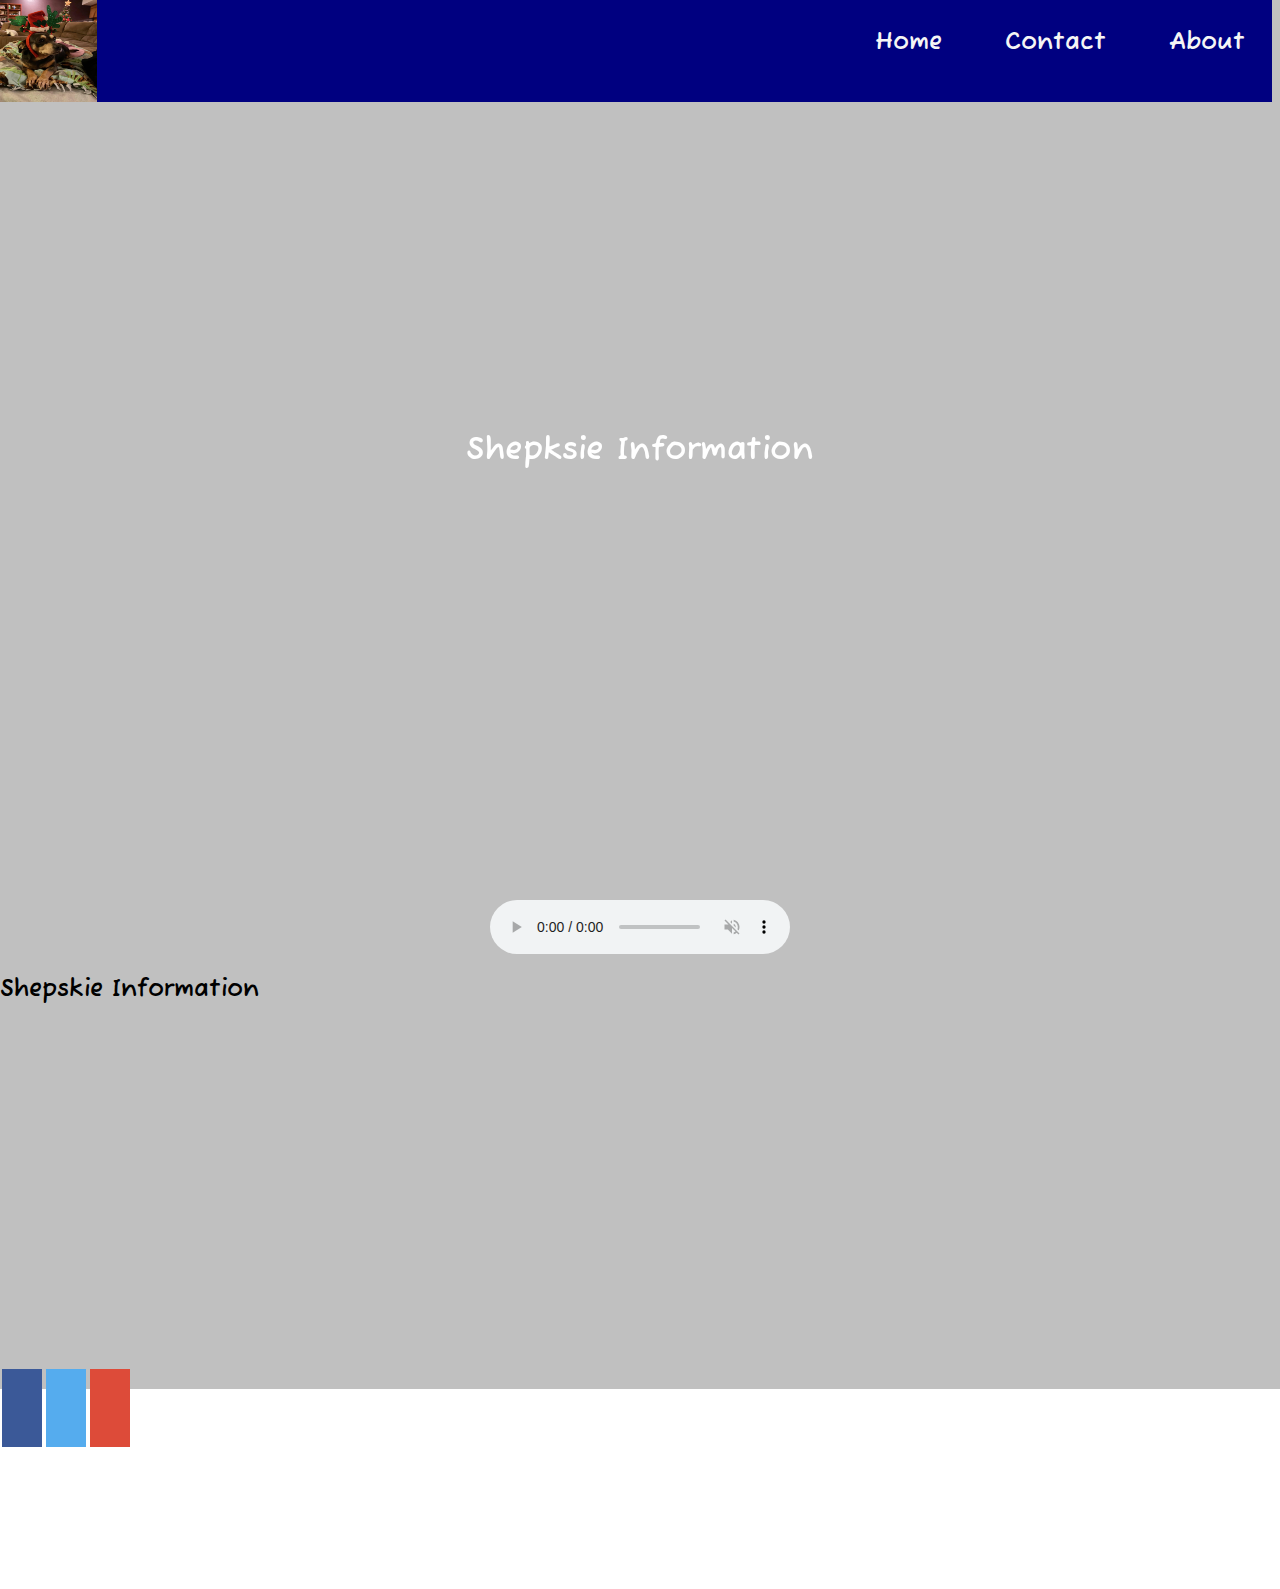
==== final-project/index.html @ 0ad6dc7b "unpdates" ====
<!DOCTYPE html>
<html lang="en">
<head>
    <meta charset="UTF-8">
    <meta http-equiv="X-UA-Compatible" content="IE=edge">
    <meta name="viewport" content="width=device-width, initial-scale=1.0">
    <title>Home</title>
    <link rel="stylesheet" href="Styles/style.css">
</head>
<body>
    <nav>
        <header>
            <a href="index.html">
                <img src="Images/Shadow Xmas.jpg" alt="WolfLogo">
            </a>
        </header>

        <ul>
            <li><a href="index.html">Home</a></li>
            <li><a href="contact.html">Contact</a></li>
            <li><a href="about.html">About</a></li>
         </ul>
    </nav>

    <div class = "overlay">
        <h1>Shepksie Information</h1>
    </div>
    
    <audio style = "margin: 0 auto; display: block" controls autoplay muted >
        <source src = "media/summer.mp3" type = "audio/MP3">
    </audio>
    
    <h2>Shepskie Information</h2>
    
    <iframe class="center" width="560" height="315" src="https://www.youtube.com/embed/oM2QYiArr4c" title="YouTube video player" frameborder="0" allow="accelerometer; autoplay; clipboard-write; encrypted-media; gyroscope; picture-in-picture" allowfullscreen></iframe>    
    
    <footer>
        <a href="#" class="fa fa-facebook"></a>
        <a href="#" class="fa fa-twitter"></a>
        <a href="#" class="fa fa-google"></a>
    
        <i class="fa-brands fa-github"></i>
      </footer>
      
</body>
</html>
---- final-project/Styles/style.css ----
@import url('https://fonts.googleapis.com/css2?family=Fuzzy+Bubbles&display=swap');


ul {
    list-style-type: none;
    margin: 0;
    padding: 0;
  }

 nav{
    width: 100%;
    height: 110px;
    background-color: navy;
    display: inline-block;
    margin: -8px;
    box-sizing: border-box;
    position: fixed;
    font-family: 'Fuzzy Bubbles', cursive;
  }

  nav ul{
    float: right;
    list-style-type: none;
    font-size: x-large;
  }

  nav ul li{
    display: inline-block;
    margin: 15px;
  }

  nav ul li a{
    color: whitesmoke;
    text-decoration: none;
    font-weight: bolder;
  }

  img{
    float: left;
    width: 105px;
    height: 110px
  }
  
  body{
    font-family: 'Fuzzy Bubbles', cursive;
    margin:0;
    background: silver;
    background-size: cover;
  }
  
  video{
    position: absolute;
    top:0;
    left:0;
    width: 100%;
    -o-object-fit: cover;
    object-fit: cover;
    -o-object-position: center;
    object-position: center;
  }
  
  .overlay{
    display: flex;
    display: -webkit-box;
    display: -ms-flexbox;
    -webkit-box-align: center;
        -ms-flex-align: center;
            align-items: center;
    -webkit-box-pack: center;
        -ms-flex-pack: center;
    min-height: 100vh;
    justify-content: center;
  }
  
  .overlay h1{
    color: #fff;
    mix-blend-mode: overlay;
    text-align: center;
    padding: 5px 15px;
  }
  
  nav a{
    color: #fff;
    padding: 0 12px;
    text-decoration: none;
  }
  h3{
    color: #fff;
    text-align: center;
  }
  footer{
    background-color: #fff;
    width: 100%;
    height: 200px;
    margin-top: 50px;
  }
  .fa {
    padding: 20px;
    font-size: 30px;
    width: 50px;
    text-align: center;
    text-decoration: none;
    margin: 5px 2px;
  }
  
  .fa:hover {
      opacity: 0.7;
  }
  
  .fa-facebook {
    background: #3B5998;
    color: white;
  }
  
  .fa-twitter {
    background: #55ACEE;
    color: white;
  }
  
  .fa-google {
    background: #dd4b39;
    color: white;
  }
  
  
  iframe.center{
display: block;
margin-left: auto;
margin-right: auto;
  }
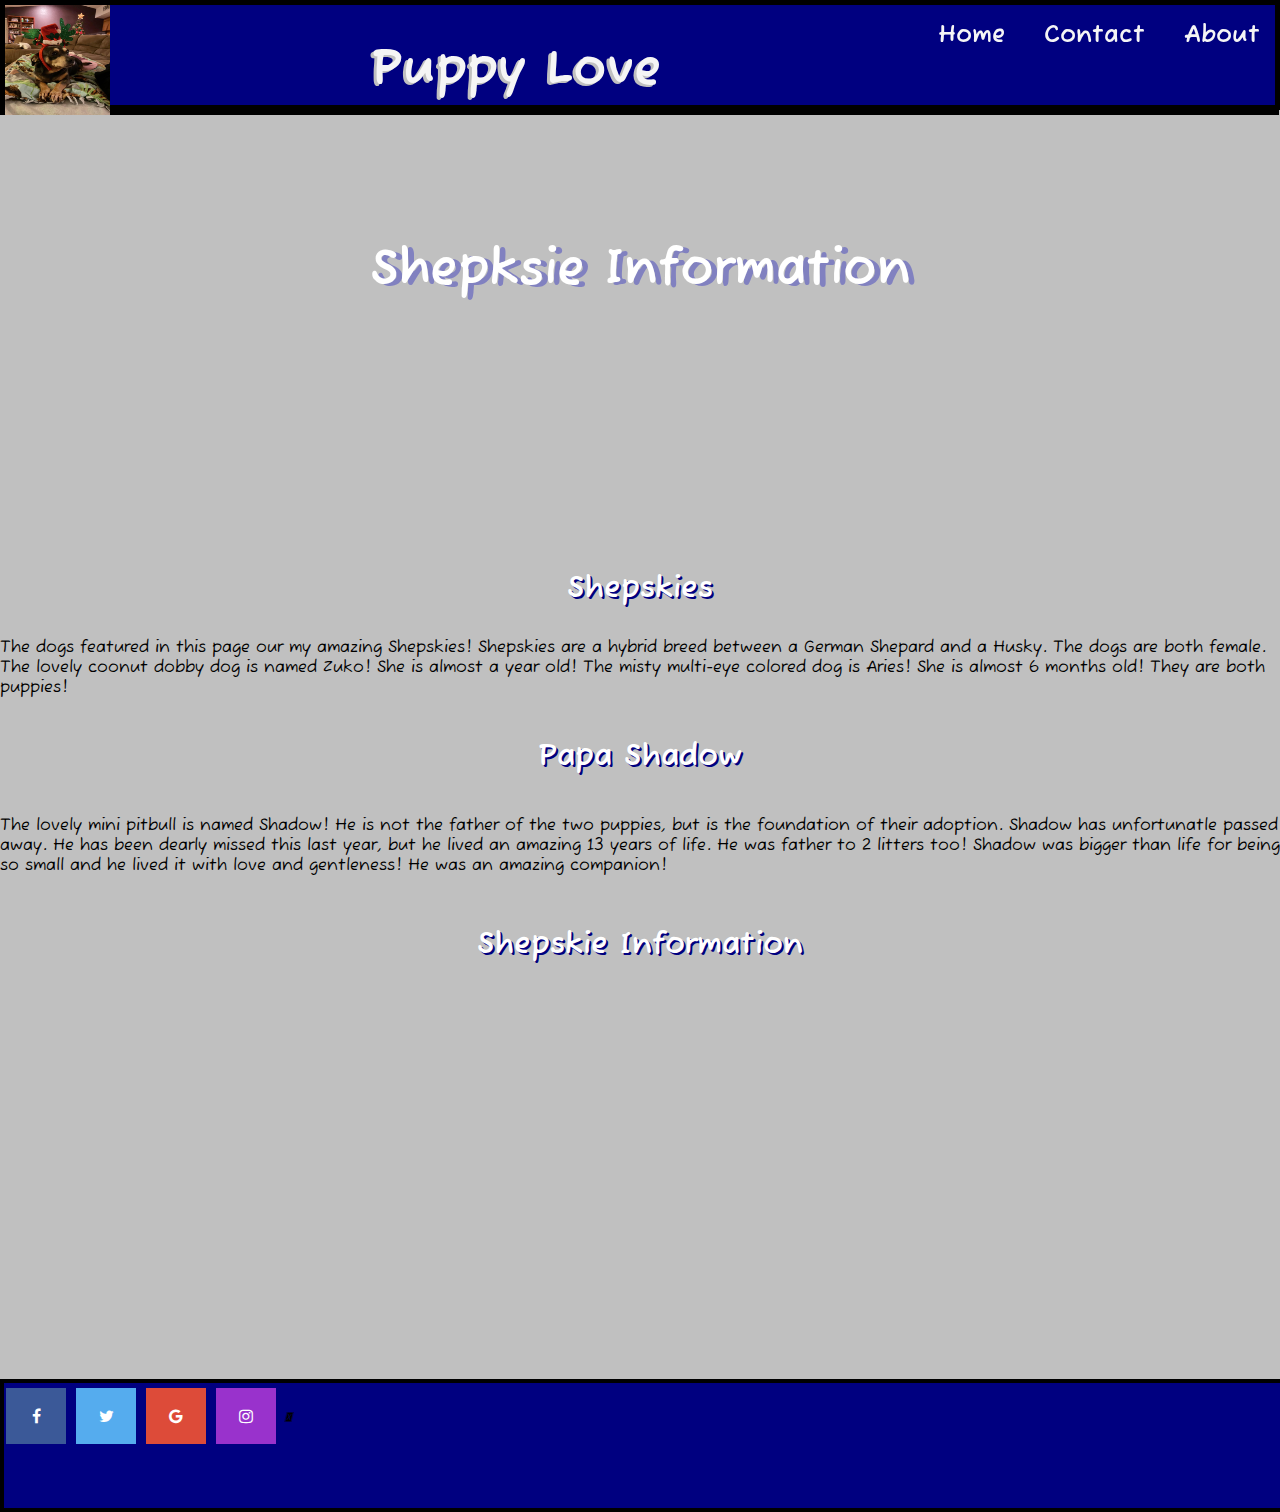
==== commit 3e57cf56: "File Updates" ====
--- a/final-project/index.html
+++ b/final-project/index.html
@@ -6,6 +6,7 @@
     <meta name="viewport" content="width=device-width, initial-scale=1.0">
     <title>Home</title>
     <link rel="stylesheet" href="Styles/style.css">
+    <link rel="stylesheet" href="https://cdnjs.cloudflare.com/ajax/libs/font-awesome/4.7.0/css/font-awesome.min.css">
 </head>
 <body>
     <nav>
@@ -20,17 +21,21 @@
             <li><a href="contact.html">Contact</a></li>
             <li><a href="about.html">About</a></li>
          </ul>
+
+         <h1>Puppy Love </h1>
+
     </nav>
 
     <div class = "overlay">
-        <h1>Shepksie Information</h1>
+        <h2>Shepksie Information</h2>
     </div>
     
-    <audio style = "margin: 0 auto; display: block" controls autoplay muted >
-        <source src = "media/summer.mp3" type = "audio/MP3">
-    </audio>
-    
-    <h2>Shepskie Information</h2>
+    <h3>Shepskies</h3>
+    <p>The dogs featured in this page our my amazing Shepskies! Shepskies are a hybrid breed between a German Shepard and a Husky. The dogs are both female. The lovely coonut dobby dog is named Zuko! She is almost a year old! The misty multi-eye colored dog is Aries! She is almost 6 months old! They are both puppies!</p>
+    <h4>Papa Shadow</h4>
+    <p>The lovely mini pitbull is named Shadow! He is not the father of the two puppies, but is the foundation of their adoption. Shadow has unfortunatle passed away. He has been dearly missed this last year, but he lived an amazing 13 years of life. He was father to 2 litters too! Shadow was bigger than life for being so small and he lived it with love and gentleness! He was an amazing companion!</p>
+
+    <h5>Shepskie Information</h5>
     
     <iframe class="center" width="560" height="315" src="https://www.youtube.com/embed/oM2QYiArr4c" title="YouTube video player" frameborder="0" allow="accelerometer; autoplay; clipboard-write; encrypted-media; gyroscope; picture-in-picture" allowfullscreen></iframe>    
     
@@ -38,6 +43,7 @@
         <a href="#" class="fa fa-facebook"></a>
         <a href="#" class="fa fa-twitter"></a>
         <a href="#" class="fa fa-google"></a>
+        <a href="#" class="fa fa-instagram"></a>
     
         <i class="fa-brands fa-github"></i>
       </footer>
--- a/final-project/Styles/style.css
+++ b/final-project/Styles/style.css
@@ -7,124 +7,149 @@
     padding: 0;
   }
 
- nav{
+nav{ 
     width: 100%;
     height: 110px;
     background-color: navy;
     display: inline-block;
-    margin: -8px;
     box-sizing: border-box;
     position: fixed;
     font-family: 'Fuzzy Bubbles', cursive;
+    box-shadow: -1px 5px black;
+    border: 5px solid black;
   }
 
-  nav ul{
+nav ul{
     float: right;
     list-style-type: none;
     font-size: x-large;
   }
 
-  nav ul li{
+nav ul li{
     display: inline-block;
     margin: 15px;
   }
 
-  nav ul li a{
+nav ul li a{
     color: whitesmoke;
     text-decoration: none;
     font-weight: bolder;
   }
 
-  img{
+h1 {
+    color: whitesmoke;
+    text-decoration: none;
+    font-weight: bolder;
+    font-size: 50px;
+    text-align: center;
+    text-shadow: -3px 2px silver;
+  }
+
+img{
     float: left;
     width: 105px;
     height: 110px
   }
   
-  body{
+body{
     font-family: 'Fuzzy Bubbles', cursive;
     margin:0;
     background: silver;
     background-size: cover;
   }
   
-  video{
+video{
     position: absolute;
     top:0;
     left:0;
     width: 100%;
-    -o-object-fit: cover;
-    object-fit: cover;
-    -o-object-position: center;
-    object-position: center;
   }
   
-  .overlay{
+.overlay{
     display: flex;
-    display: -webkit-box;
-    display: -ms-flexbox;
     -webkit-box-align: center;
         -ms-flex-align: center;
             align-items: center;
     -webkit-box-pack: center;
         -ms-flex-pack: center;
-    min-height: 100vh;
+    min-height: 60vh;
     justify-content: center;
   }
   
-  .overlay h1{
-    color: #fff;
+.overlay h2{
+    color: white;
     mix-blend-mode: overlay;
     text-align: center;
-    padding: 5px 15px;
+    font-size: 50px;
+    text-shadow: 6px 2px navy
+
   }
   
-  nav a{
-    color: #fff;
-    padding: 0 12px;
-    text-decoration: none;
+h3{
+    color: white;
+    text-align: center;
+    font-size: 30px;
+    text-shadow: 2px 2px navy
   }
-  h3{
-    color: #fff;
+
+h4{
+    color: white;
     text-align: center;
+    font-size: 30px;
+    text-shadow: 2px 2px navy
+
   }
-  footer{
-    background-color: #fff;
+
+h5{
+    color: white;
+    text-align: center;
+    font-size: 30px;
+    text-shadow: 2px 2px navy
+  }
+  
+footer{
+    background-color: navy;
     width: 100%;
-    height: 200px;
+    height: 125px;
     margin-top: 50px;
+    border: 4px solid black;
   }
-  .fa {
+
+.fa {
     padding: 20px;
-    font-size: 30px;
-    width: 50px;
+    font-size: 10px;
+    width: 20px;
     text-align: center;
     text-decoration: none;
     margin: 5px 2px;
   }
   
-  .fa:hover {
+.fa:hover {
       opacity: 0.7;
   }
   
-  .fa-facebook {
+.fa-facebook {
     background: #3B5998;
     color: white;
   }
   
-  .fa-twitter {
+.fa-twitter {
     background: #55ACEE;
     color: white;
   }
   
-  .fa-google {
+.fa-google {
     background: #dd4b39;
     color: white;
   }
   
+.fa-instagram {
+  background: darkorchid;
+  color: white;
+}
   
-  iframe.center{
-display: block;
-margin-left: auto;
-margin-right: auto;
+iframe.center{
+  display: block;
+  margin-left: auto;
+  margin-right: auto;
   }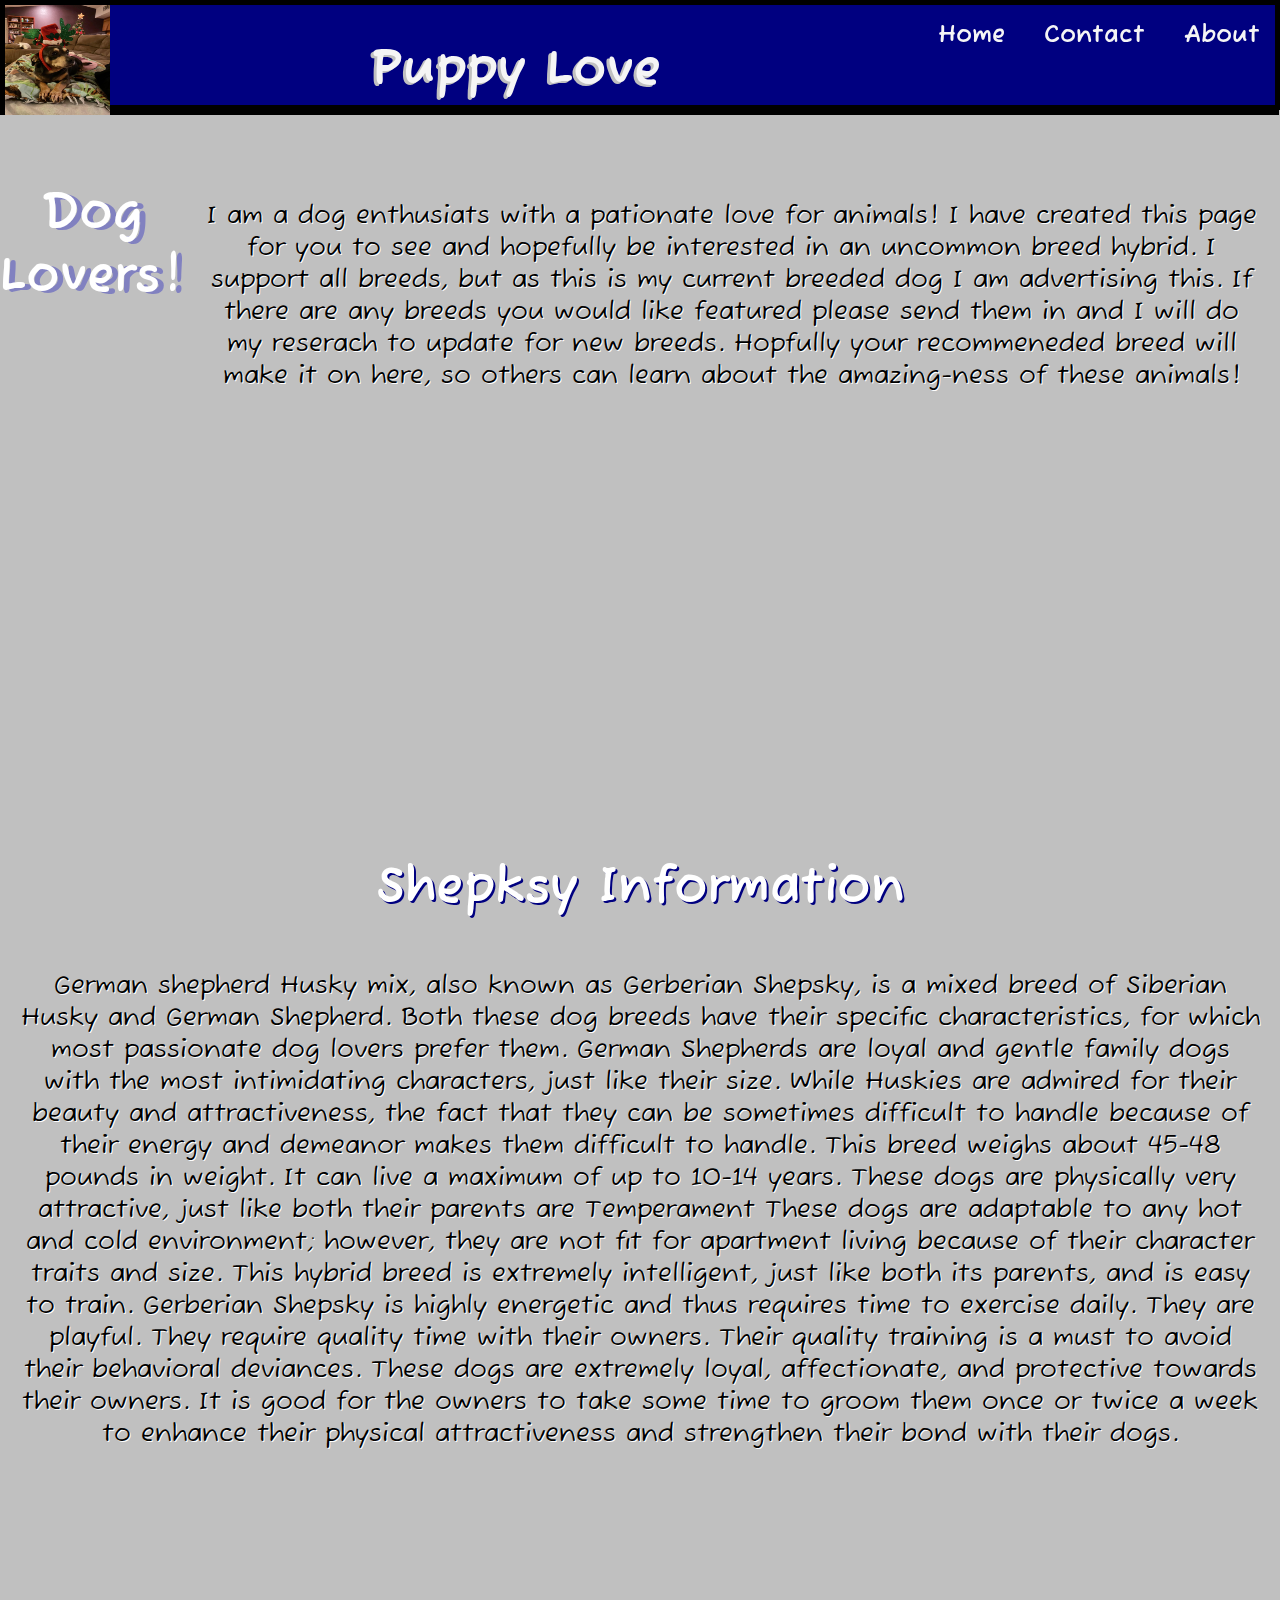
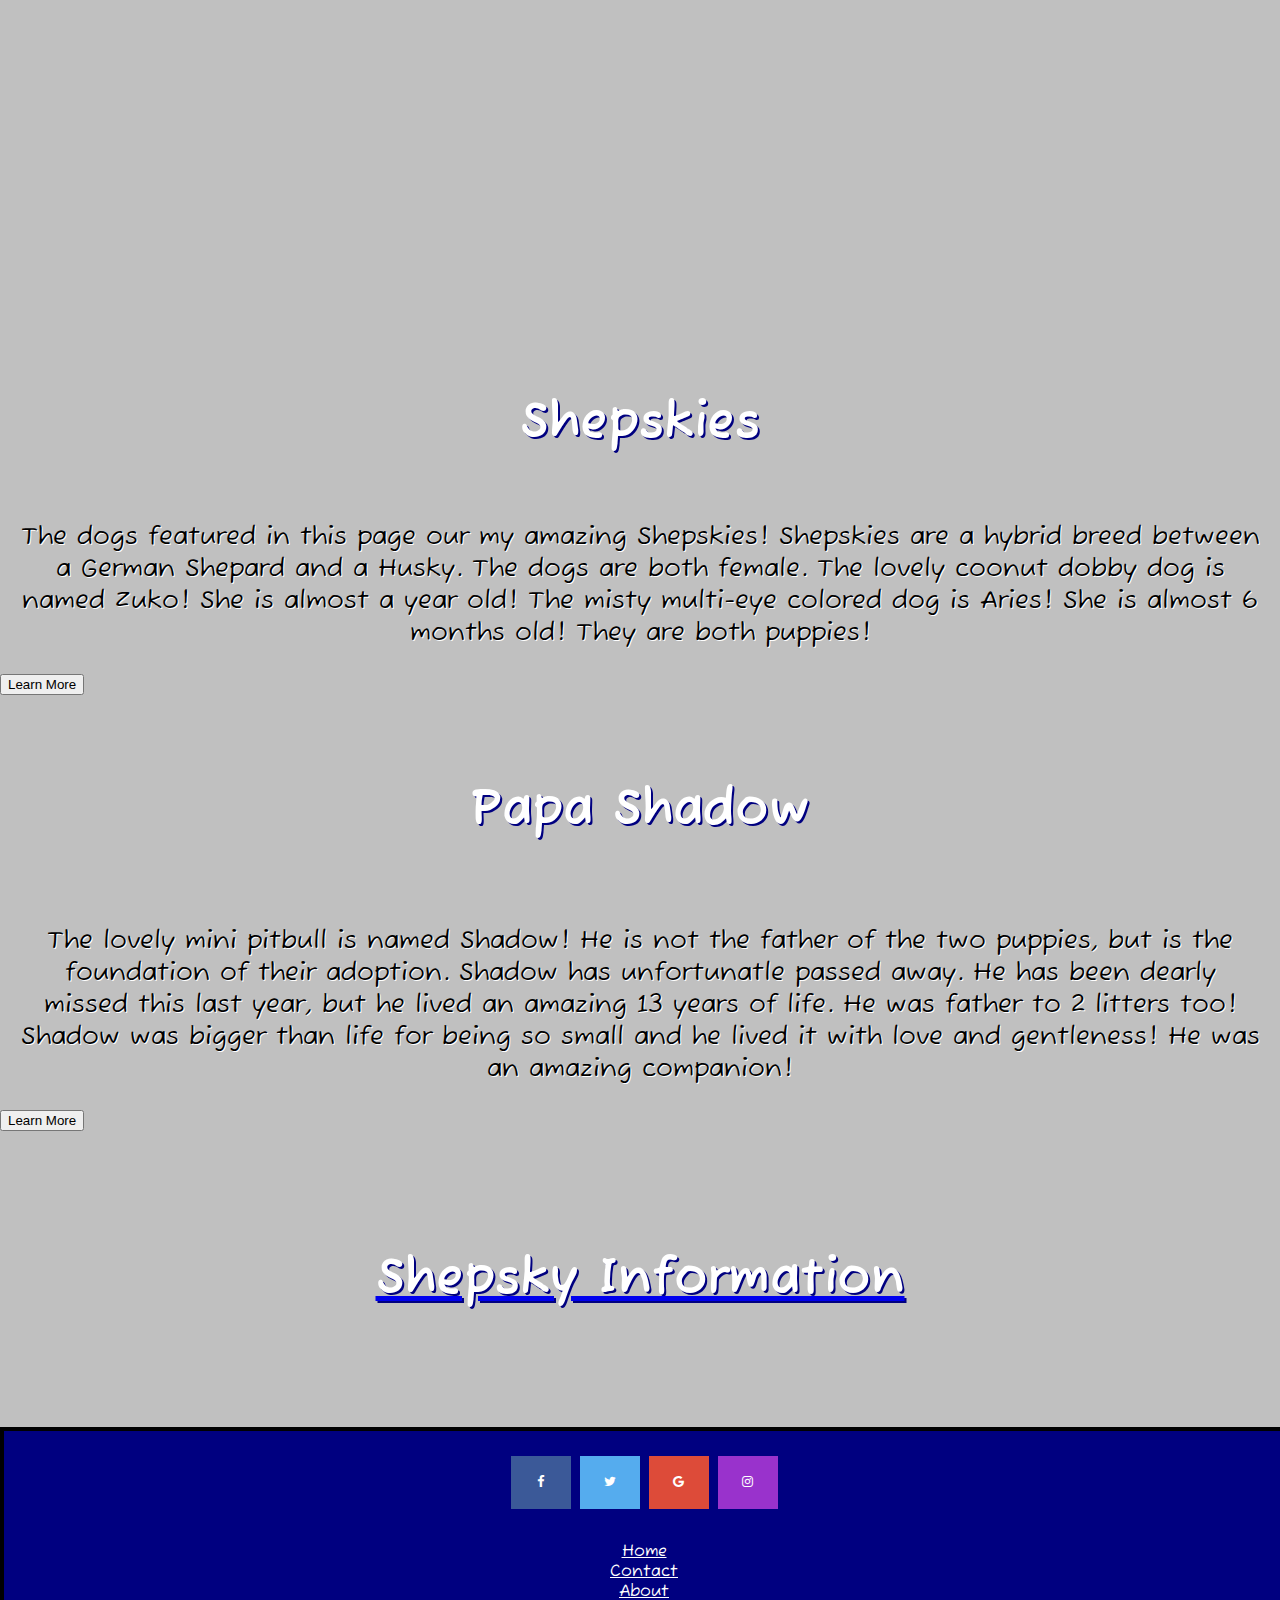
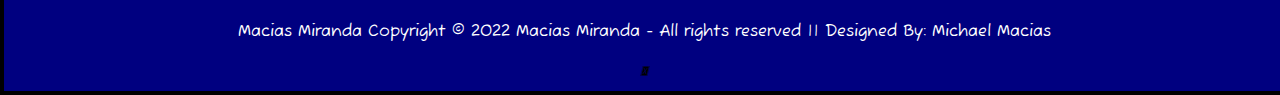
==== commit 376ccd4d: "File Updates" ====
--- a/final-project/index.html
+++ b/final-project/index.html
@@ -12,7 +12,7 @@
     <nav>
         <header>
             <a href="index.html">
-                <img src="Images/Shadow Xmas.jpg" alt="WolfLogo">
+                <img src="Images/Shadow Xmas.jpg" alt="ShadowXmas">
             </a>
         </header>
 
@@ -27,23 +27,82 @@
     </nav>
 
     <div class = "overlay">
-        <h2>Shepksie Information</h2>
+        <h2>Dog Lovers!</h2>
+        <p>I am a dog enthusiats with a pationate love for animals!
+            I have created this page for you to see and hopefully be interested in an uncommon breed hybrid.
+            I support all breeds, but as this is my current breeded dog I am advertising this.
+            If there are any breeds you would like featured please send them in and I will do my reserach to update for new breeds.
+            Hopfully your recommeneded breed will make it on here, so others can learn about the amazing-ness of these animals!
+        </p>
+  </div>
+
+    <iframe class="center" width="560" height="315" src="https://www.youtube.com/embed/oM2QYiArr4c" title="YouTube video player" frameborder="0" allow="accelerometer; autoplay; clipboard-write; encrypted-media; gyroscope; picture-in-picture" allowfullscreen></iframe>        
+   
+    <h3>Shepksy Information</h3>
+    <p>German shepherd Husky mix, also known as Gerberian Shepsky, is a mixed breed of Siberian Husky and German Shepherd. 
+        Both these dog breeds have their specific characteristics, for which most passionate dog lovers prefer them. 
+        German Shepherds are loyal and gentle family dogs with the most intimidating characters, just like their size. 
+        While Huskies are admired for their beauty and attractiveness, the fact that they can be sometimes difficult to handle because of their energy and demeanor makes them difficult to handle.
+        This breed weighs about 45-48 pounds in weight.
+        It can live a maximum of up to 10-14 years.
+        These dogs are physically very attractive, just like both their parents are
+        Temperament
+        These dogs are adaptable to any hot and cold environment; however, they are not fit for apartment living because of their character traits and size.
+        This hybrid breed is extremely intelligent, just like both its parents, and is easy to train.
+        Gerberian Shepsky is highly energetic and thus requires time to exercise daily.
+        They are playful.
+        They require quality time with their owners.
+        Their quality training is a must to avoid their behavioral deviances.
+        These dogs are extremely loyal, affectionate, and protective towards their owners. 
+        It is good for the owners to take some time to groom them once or twice a week to enhance their physical attractiveness and strengthen their bond with their dogs. </p>
+
+        <iframe class="center" src="https://www.google.com/maps/embed?pb=!1m18!1m12!1m3!1d101479.9435253473!2d-120.70756118359375!3d37.3603028!2m3!1f0!2f0!3f0!3m2!1i1024!2i768!4f13.1!3m3!1m2!1s0x809142552de74925%3A0x728d6965965837c0!2sMerced%20City%20Animal%20Control!5e0!3m2!1sen!2sus!4v1666914970415!5m2!1sen!2sus" width="600" height="450" style="border:0;" allowfullscreen="" loading="lazy" referrerpolicy="no-referrer-when-downgrade"></iframe>
+
+    <div class="hero-image">
+        <div class="hero-text">
+            <h4>Shepskies</h4>
+            <p>The dogs featured in this page our my amazing Shepskies! Shepskies are a hybrid breed between a German Shepard and a Husky. The dogs are both female. The lovely coonut dobby dog is named Zuko! She is almost a year old! The misty multi-eye colored dog is Aries! She is almost 6 months old! They are both puppies!</p>
+            <a href="about.html">
+                <button>Learn More</button>
+            </a>
+        </div>
     </div>
     
-    <h3>Shepskies</h3>
-    <p>The dogs featured in this page our my amazing Shepskies! Shepskies are a hybrid breed between a German Shepard and a Husky. The dogs are both female. The lovely coonut dobby dog is named Zuko! She is almost a year old! The misty multi-eye colored dog is Aries! She is almost 6 months old! They are both puppies!</p>
-    <h4>Papa Shadow</h4>
-    <p>The lovely mini pitbull is named Shadow! He is not the father of the two puppies, but is the foundation of their adoption. Shadow has unfortunatle passed away. He has been dearly missed this last year, but he lived an amazing 13 years of life. He was father to 2 litters too! Shadow was bigger than life for being so small and he lived it with love and gentleness! He was an amazing companion!</p>
 
-    <h5>Shepskie Information</h5>
-    
-    <iframe class="center" width="560" height="315" src="https://www.youtube.com/embed/oM2QYiArr4c" title="YouTube video player" frameborder="0" allow="accelerometer; autoplay; clipboard-write; encrypted-media; gyroscope; picture-in-picture" allowfullscreen></iframe>    
+    <div class="hero-image">
+        <div class="hero-text">
+            <h5>Papa Shadow</h5>
+            <p>The lovely mini pitbull is named Shadow! He is not the father of the two puppies, but is the foundation of their adoption. Shadow has unfortunatle passed away. He has been dearly missed this last year, but he lived an amazing 13 years of life. He was father to 2 litters too! Shadow was bigger than life for being so small and he lived it with love and gentleness! He was an amazing companion!</p>
+            <a href="about.html">
+                <button>Learn More</button>
+        </div>
+    </div>
+
+    <h6>Shepsky Information</h6>
     
     <footer>
-        <a href="#" class="fa fa-facebook"></a>
-        <a href="#" class="fa fa-twitter"></a>
-        <a href="#" class="fa fa-google"></a>
-        <a href="#" class="fa fa-instagram"></a>
+        <div class="footer">
+            <div class="row"> 
+                <a href="#" class="fa fa-facebook"></a>
+                <a href="#" class="fa fa-twitter"></a>
+                <a href="#" class="fa fa-google"></a>
+                <a href="https://www.instagram.com/shepsky_aries/" class="fa fa-instagram"></a>
+            </div>
+        </div>
+
+
+        <div class="row">
+            <ul>
+                <li><a href="index.html">Home</a></li>
+                <li><a href="contact.html">Contact</a></li>
+                <li><a href="about.html">About</a></li>
+            </ul>
+        </div>
+
+        <div class="row">
+            Macias Miranda Copyright © 2022 Macias Miranda - All rights reserved || Designed By: Michael Macias
+        </div>
+
     
         <i class="fa-brands fa-github"></i>
       </footer>
--- a/final-project/Styles/style.css
+++ b/final-project/Styles/style.css
@@ -36,6 +36,10 @@
     font-weight: bolder;
   }
 
+nav ul li a:hover{
+  color: silver;
+}
+
 h1 {
     color: whitesmoke;
     text-decoration: none;
@@ -64,6 +68,21 @@
     left:0;
     width: 100%;
   }
+
+  iframe.center{
+    display: block;
+    margin-left: auto;
+    margin-right: auto;
+    }
+  
+p{
+  color: black;
+  text-shadow: 1px 1px white;
+  text-align: center;
+  margin-left: 20px;
+  margin-right: 20px;
+  font-size: 25px;
+}
   
 .overlay{
     display: flex;
@@ -72,7 +91,7 @@
             align-items: center;
     -webkit-box-pack: center;
         -ms-flex-pack: center;
-    min-height: 60vh;
+    min-height: 50vh;
     justify-content: center;
   }
   
@@ -81,39 +100,100 @@
     mix-blend-mode: overlay;
     text-align: center;
     font-size: 50px;
-    text-shadow: 6px 2px navy
-
-  }
-  
+    text-shadow: 6px 2px navy;
+  }
+
+  .overlay p{
+    margin-top: 200px;
+    margin-bottom: 100px;
+  }
+
+
 h3{
     color: white;
     text-align: center;
-    font-size: 30px;
-    text-shadow: 2px 2px navy
+    font-size: 50px;
+    text-shadow: 2px 2px navy;
   }
 
 h4{
     color: white;
     text-align: center;
-    font-size: 30px;
-    text-shadow: 2px 2px navy
+    font-size: 50px;
+    text-shadow: 2px 2px navy;
 
   }
 
 h5{
     color: white;
     text-align: center;
-    font-size: 30px;
-    text-shadow: 2px 2px navy
-  }
+    font-size: 50px;
+    text-shadow: 2px 2px navy;
+  }
+  
+  h6{
+    color: white;
+    text-align: center;
+    font-size: 50px;
+    text-shadow: 2px 2px navy;
+  }
+
+.container{
+  color: white;
+  text-shadow: 1px 1px silver;
+  margin-bottom: 100px;
+}
+input[type=text], select, textarea {
+  width: 18%;
+  padding: 10px;
+  border: 4px solid silver;
+  border-radius: 9px;
+  box-sizing: border-box;
+  margin-top: 6px;
+  margin-bottom: 16px;
+  resize: vertical;
+}
+
+input[type=submit] {
+  background-color: white;
+  color: black;
+  padding: 12px 20px;
+  border: none;
+  border-radius: 4px;
+  cursor: pointer;
+}
+
+input[type=submit]:hover {
+  background-color: silver;
+}
+
+.container {
+  border-radius: 5px;
+  background-color: navy;
+  padding: 20px;
+}
   
 footer{
     background-color: navy;
     width: 100%;
-    height: 125px;
+    height: 260px;
+    text-align: center;
     margin-top: 50px;
     border: 4px solid black;
   }
+
+.footer .row {
+  width:100%;
+  margin:1% 0%;
+  padding:0.6% 0%;
+  color:gray;
+  font-size:0.8em;
+}
+
+.row ul li a:hover{
+  color: silver;
+}
+
 
 .fa {
     padding: 20px;
@@ -148,8 +228,11 @@
   color: white;
 }
   
-iframe.center{
-  display: block;
-  margin-left: auto;
-  margin-right: auto;
-  }+footer .row ul li a{
+  color: white;
+}
+
+  footer .row{
+    color: white;
+    margin: 20px;
+  }
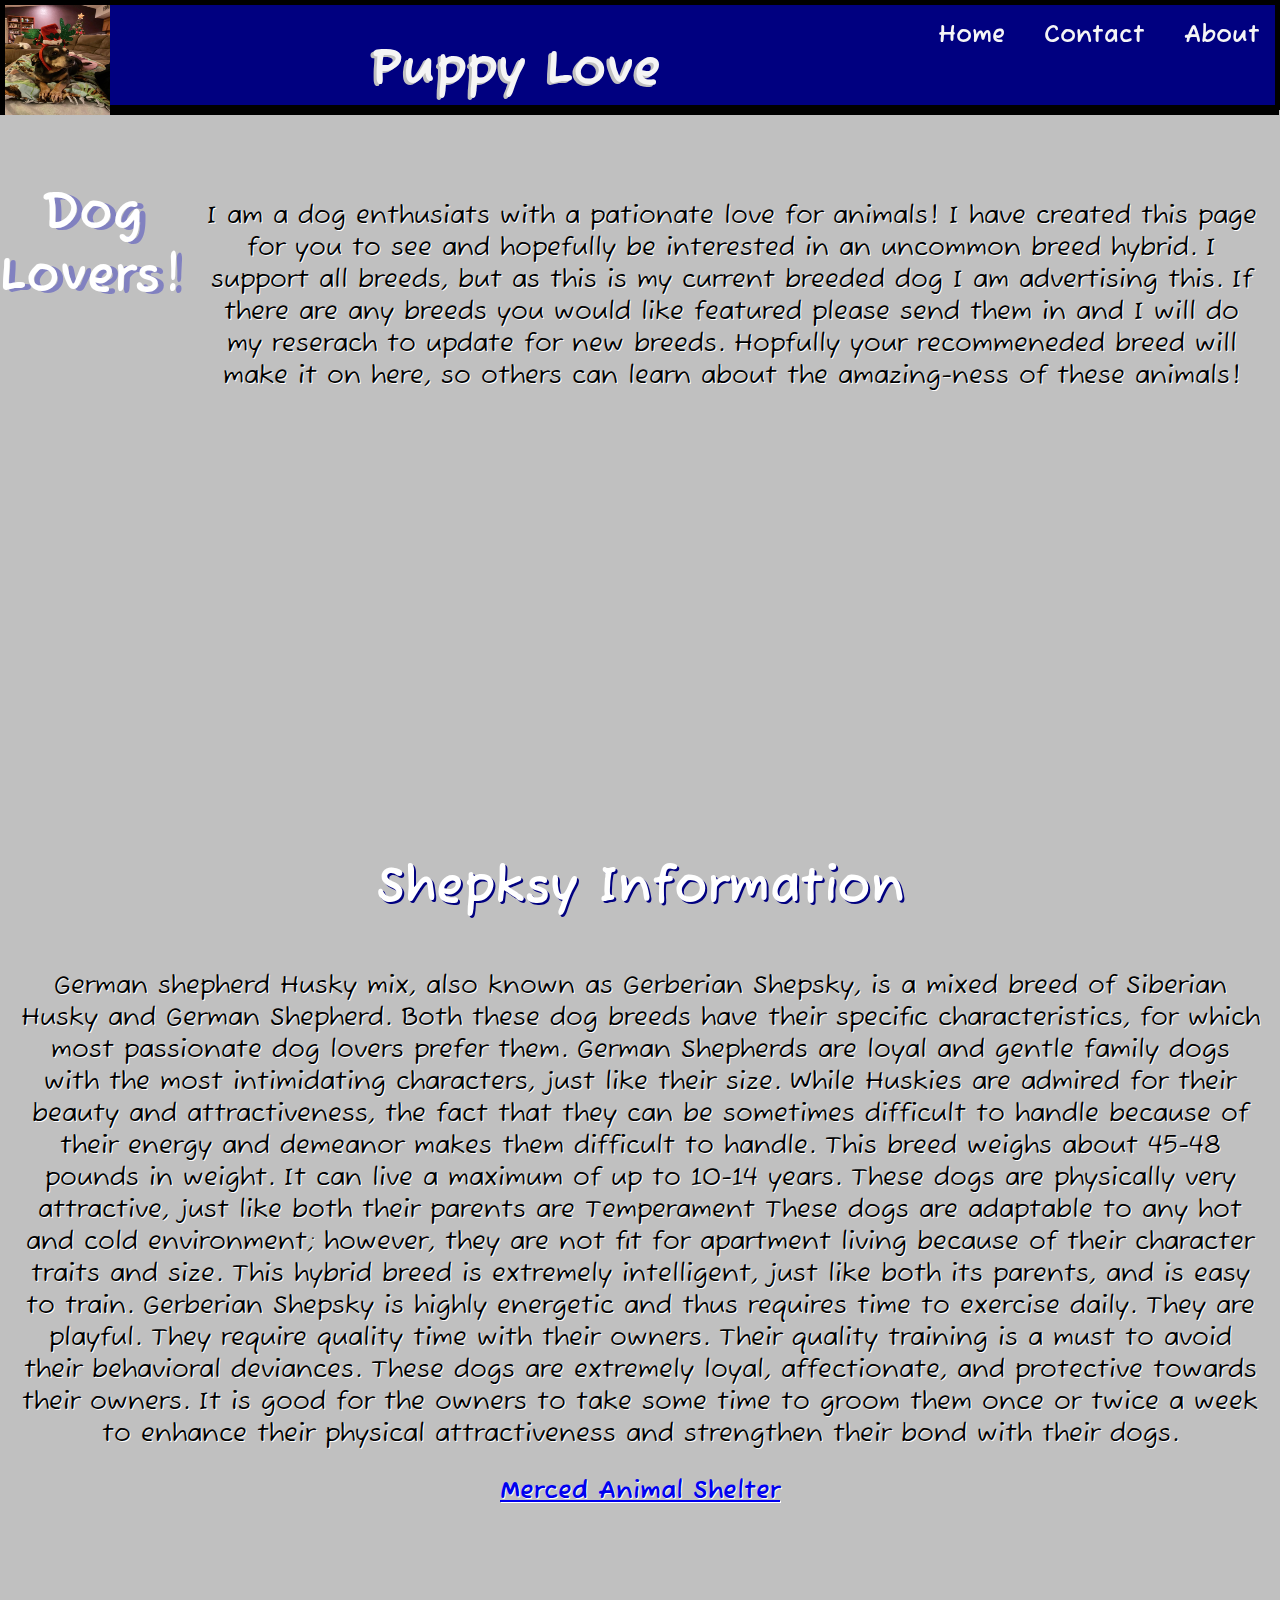
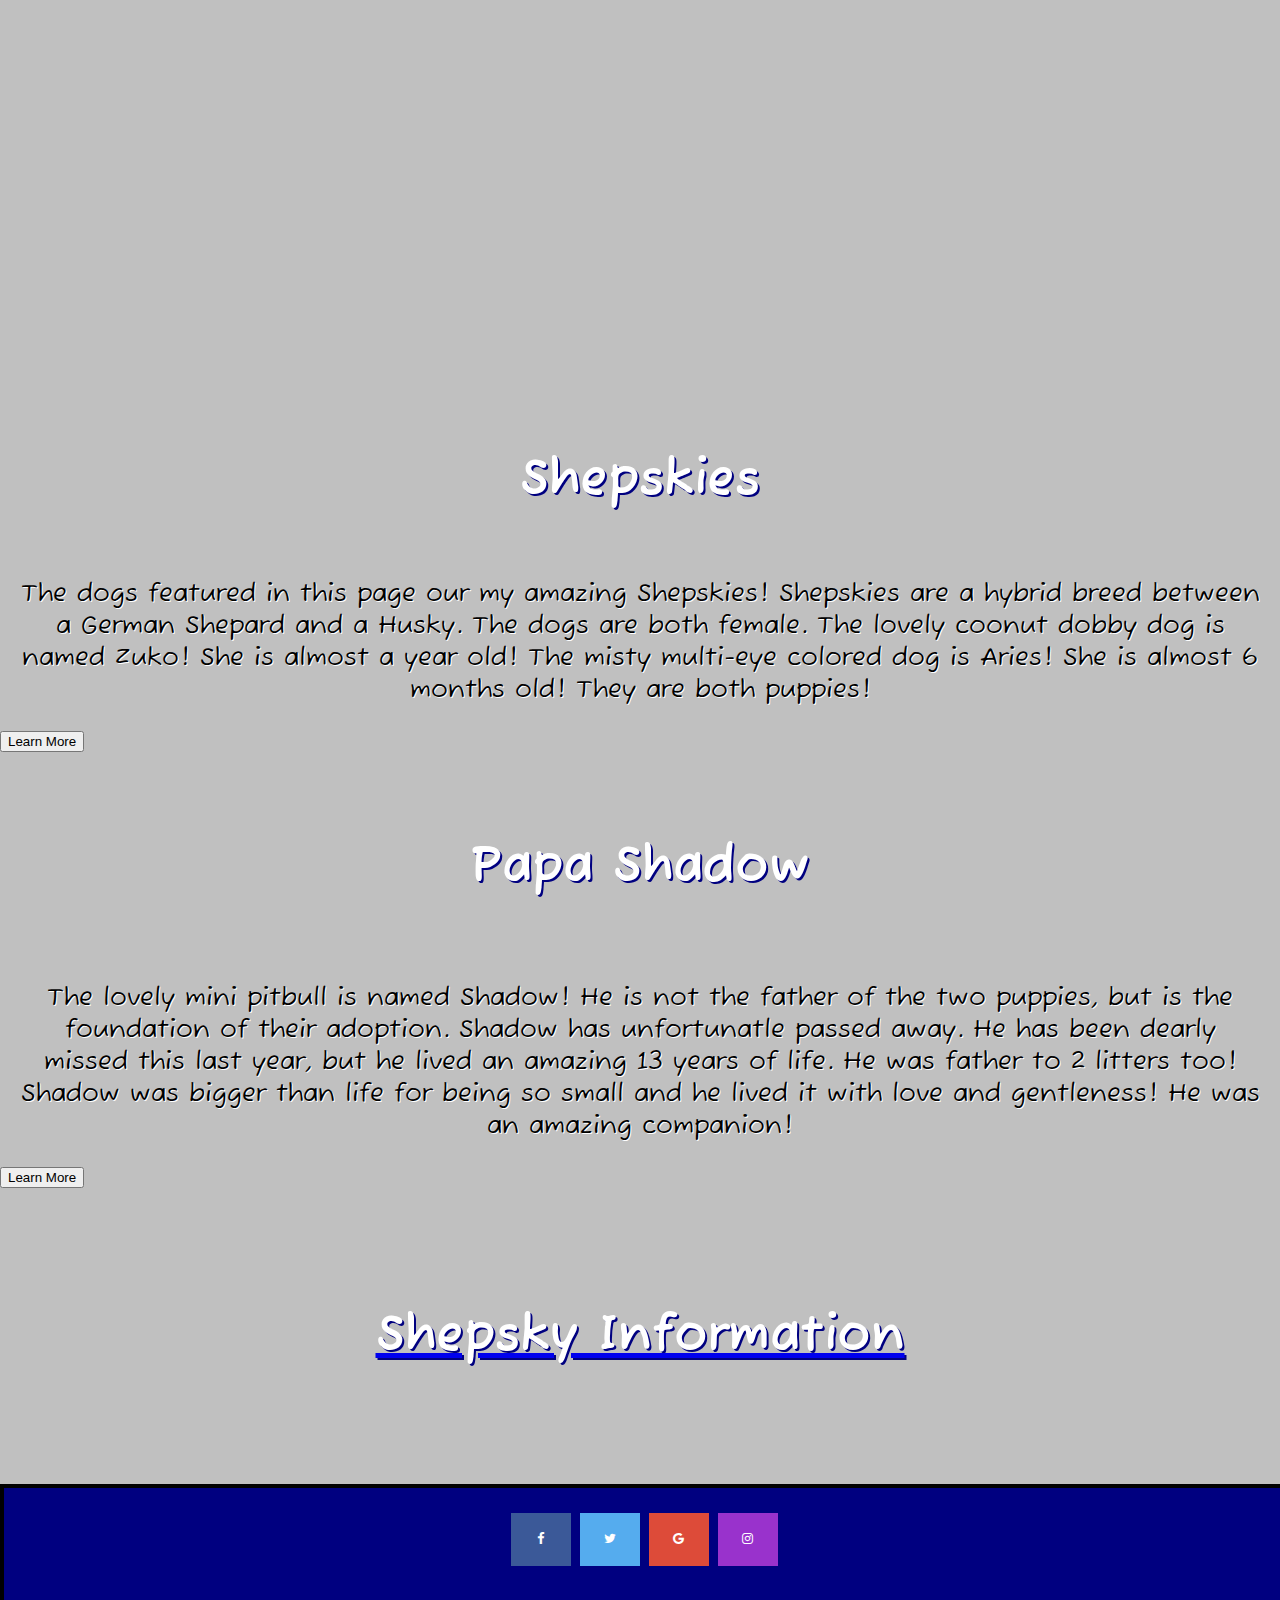
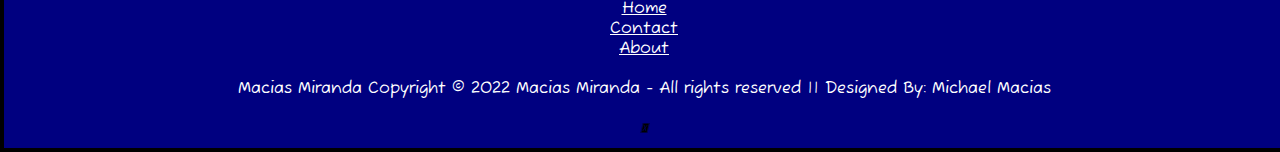
==== commit 3b57d6a1: "File Update" ====
--- a/final-project/index.html
+++ b/final-project/index.html
@@ -56,7 +56,9 @@
         These dogs are extremely loyal, affectionate, and protective towards their owners. 
         It is good for the owners to take some time to groom them once or twice a week to enhance their physical attractiveness and strengthen their bond with their dogs. </p>
 
-        <iframe class="center" src="https://www.google.com/maps/embed?pb=!1m18!1m12!1m3!1d101479.9435253473!2d-120.70756118359375!3d37.3603028!2m3!1f0!2f0!3f0!3m2!1i1024!2i768!4f13.1!3m3!1m2!1s0x809142552de74925%3A0x728d6965965837c0!2sMerced%20City%20Animal%20Control!5e0!3m2!1sen!2sus!4v1666914970415!5m2!1sen!2sus" width="600" height="450" style="border:0;" allowfullscreen="" loading="lazy" referrerpolicy="no-referrer-when-downgrade"></iframe>
+    <p><b><a href="https://www.countyofmerced.com/163/County-Animal-Shelter?adlt=strict&toWww=1&redig=29DFF42BB3184CB1AE0336D91A39325E" target="_blank">Merced Animal Shelter</a></b></p>
+
+    <iframe class="center" src="https://www.google.com/maps/embed?pb=!1m18!1m12!1m3!1d101479.9435253473!2d-120.70756118359375!3d37.3603028!2m3!1f0!2f0!3f0!3m2!1i1024!2i768!4f13.1!3m3!1m2!1s0x809142552de74925%3A0x728d6965965837c0!2sMerced%20City%20Animal%20Control!5e0!3m2!1sen!2sus!4v1666914970415!5m2!1sen!2sus" width="600" height="450" style="border:0;" allowfullscreen="" loading="lazy" referrerpolicy="no-referrer-when-downgrade"></iframe>
 
     <div class="hero-image">
         <div class="hero-text">
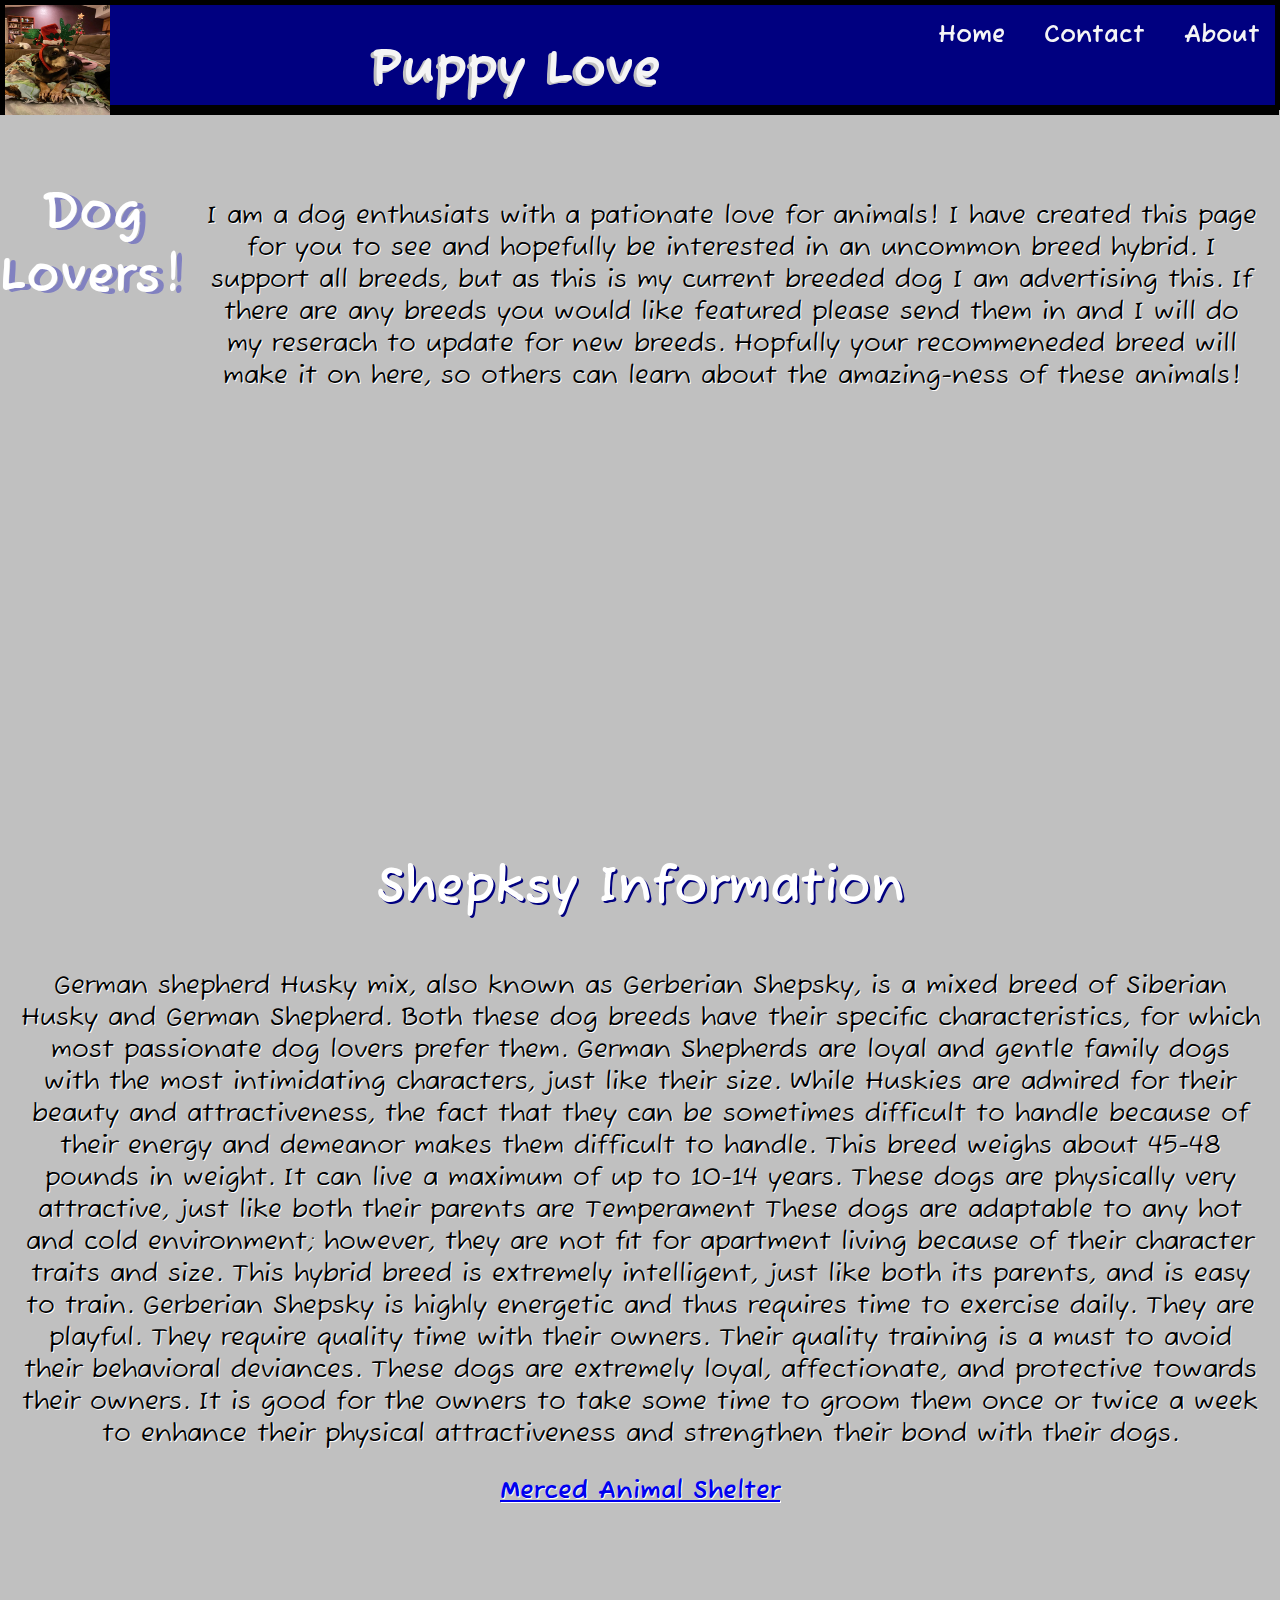
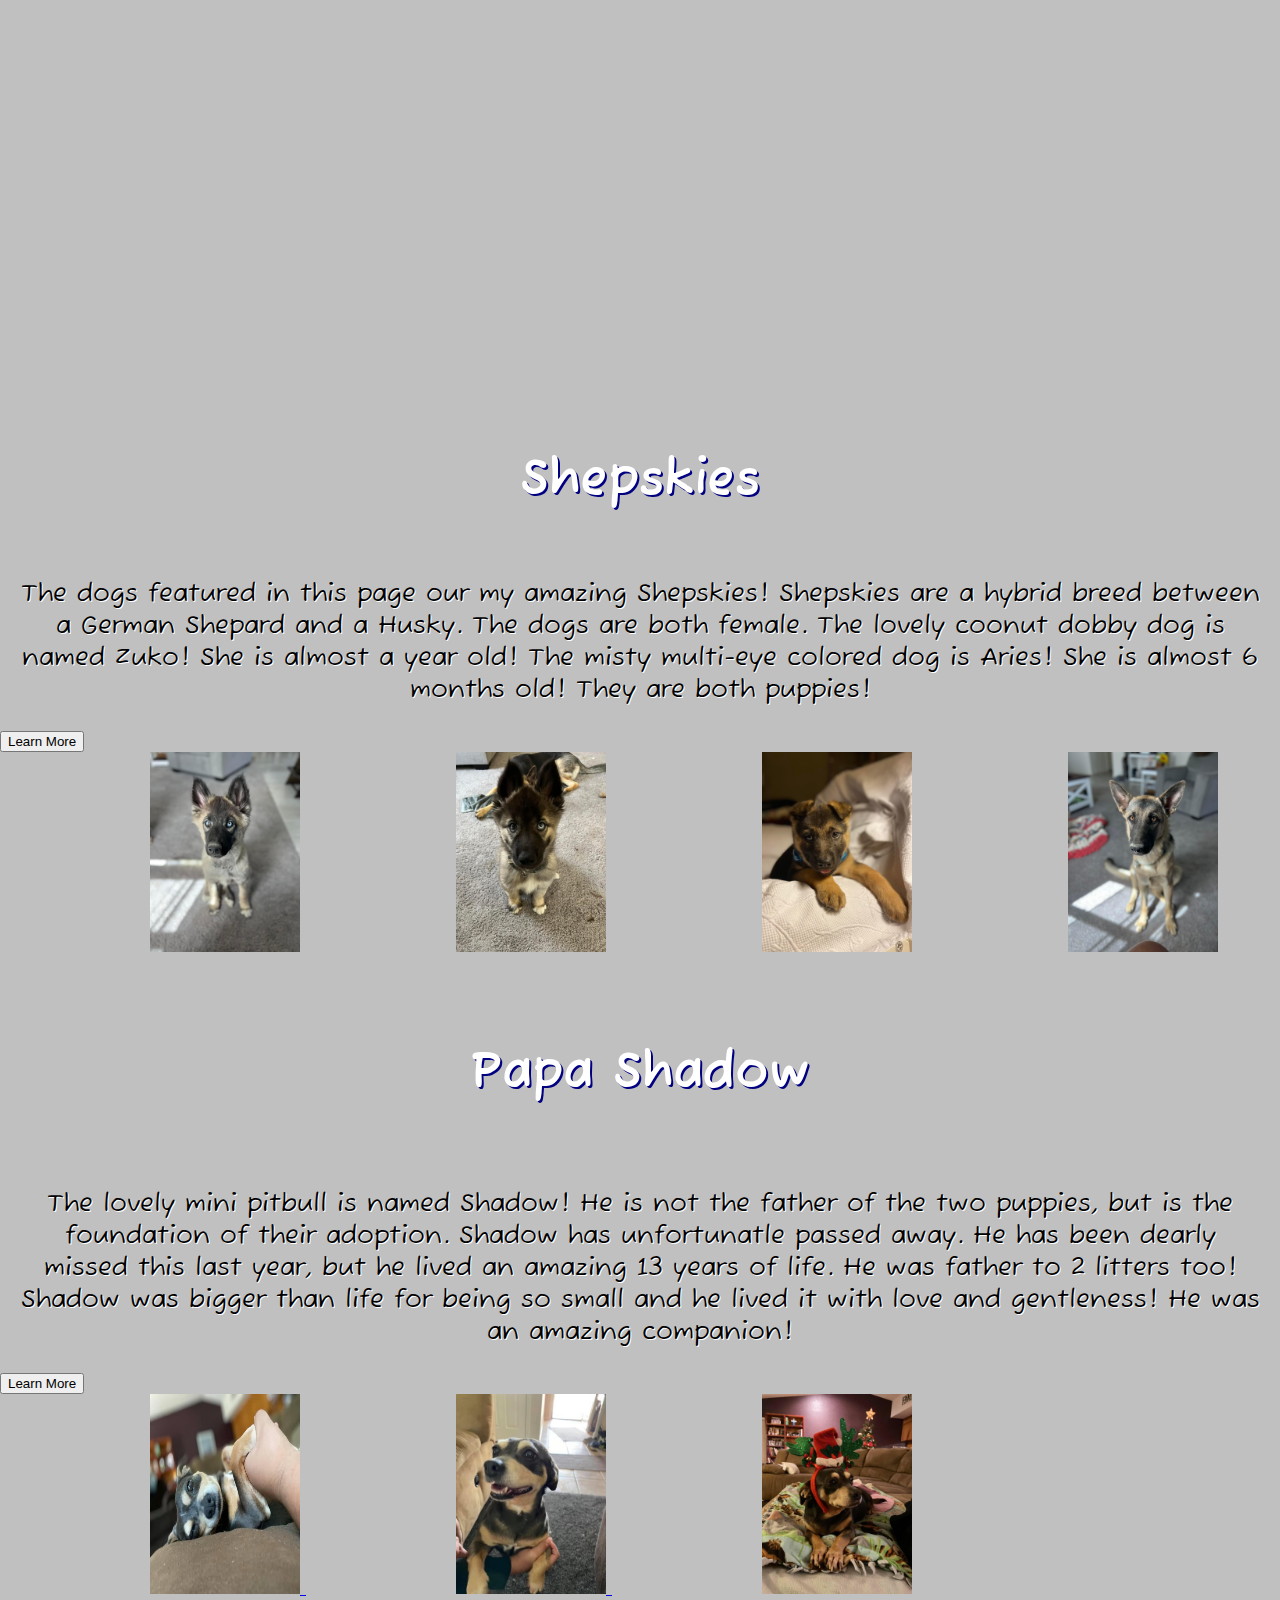
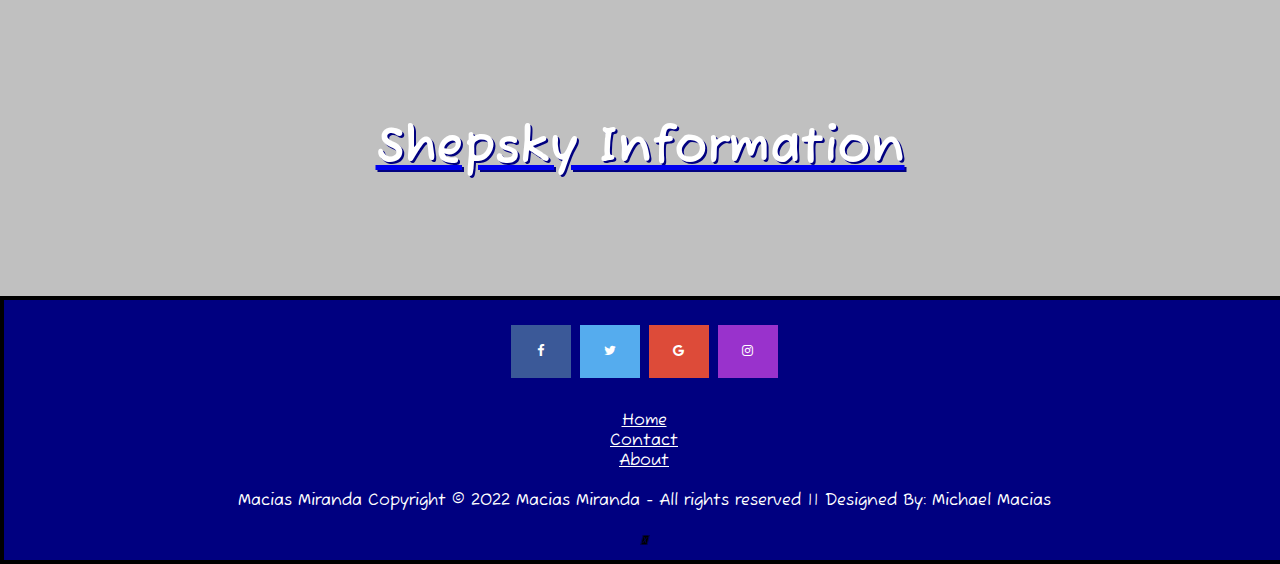
==== commit fd81e783: "File Updates" ====
--- a/final-project/index.html
+++ b/final-project/index.html
@@ -69,7 +69,14 @@
             </a>
         </div>
     </div>
-    
+
+    <div class="center">
+        <img src="Images/AriesSitAdult.jpg" alt="Aries">
+        <img src="Images/Aries Sit.jpg" alt="Aries">
+        <img src="Images/Zuko Coach.jpg" alt="Zuko">
+        <img src="Images/Zuko Sit Adult.jpg" alt="Zuko">
+    </div>
+
 
     <div class="hero-image">
         <div class="hero-text">
@@ -78,6 +85,12 @@
             <a href="about.html">
                 <button>Learn More</button>
         </div>
+    </div>
+
+    <div class="center">
+        <img src="Images/Shadow Lay.jpg" alt="Shadow">
+        <img src="Images/Shadow Selfie.jpg" alt="Shadow">
+        <img src="Images/Shadow Xmas.jpg" alt="Shadow">
     </div>
 
     <h6>Shepsky Information</h6>
--- a/final-project/Styles/style.css
+++ b/final-project/Styles/style.css
@@ -49,7 +49,7 @@
     text-shadow: -3px 2px silver;
   }
 
-img{
+nav header img{
     float: left;
     width: 105px;
     height: 110px
@@ -138,6 +138,13 @@
     text-shadow: 2px 2px navy;
   }
 
+.center img{
+  height: 200px;
+  width: 150px;
+  margin-right: auto;
+  margin-left: 150px;
+}
+
 .container{
   color: white;
   text-shadow: 1px 1px silver;
